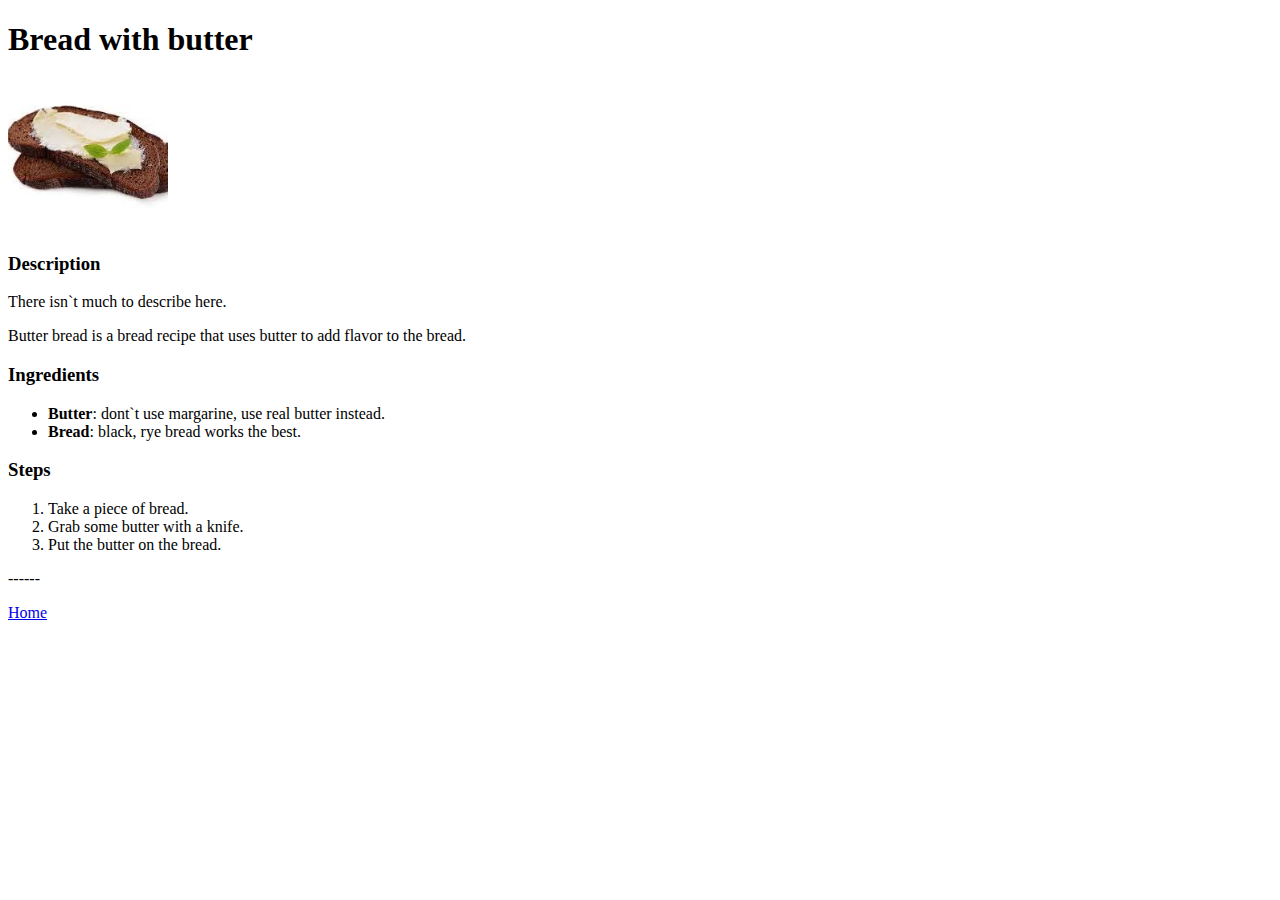
==== recipes/butterbread.html @ 250d1793 "Add all steps of TOP first project." ====
<!DOCTYPE html>
<html lang="en">

<head>
  <meta charset="UTF-8">
  <meta name="viewport" content="width=device-width, initial-scale=1.0">
  <title>Butter bread</title>
</head>

<body>
  <h1>Bread with butter</h1>
  <img src="../images/butterbread.jpg" alt="Bread with butter" widht="150" height="150">
  <h3>Description</h3>
  <p>There isn`t much to describe here.</p>
  <p>Butter bread is a bread recipe that uses butter to add flavor to the bread.</p>
  <h3>Ingredients</h3>
  <ul>
    <li><b>Butter</b>: dont`t use margarine, use real butter instead.</li>
    <li><b>Bread</b>: black, rye bread works the best.</li>
  </ul>
  <h3>Steps</h3>
  <ol>
    <li>Take a piece of bread.</li>
    <li>Grab some butter with a knife.</li>
    <li>Put the butter on the bread.</li>
  </ol>
  <p>------</p>
  <a href="../index.html">Home</a>
</body>

</html>
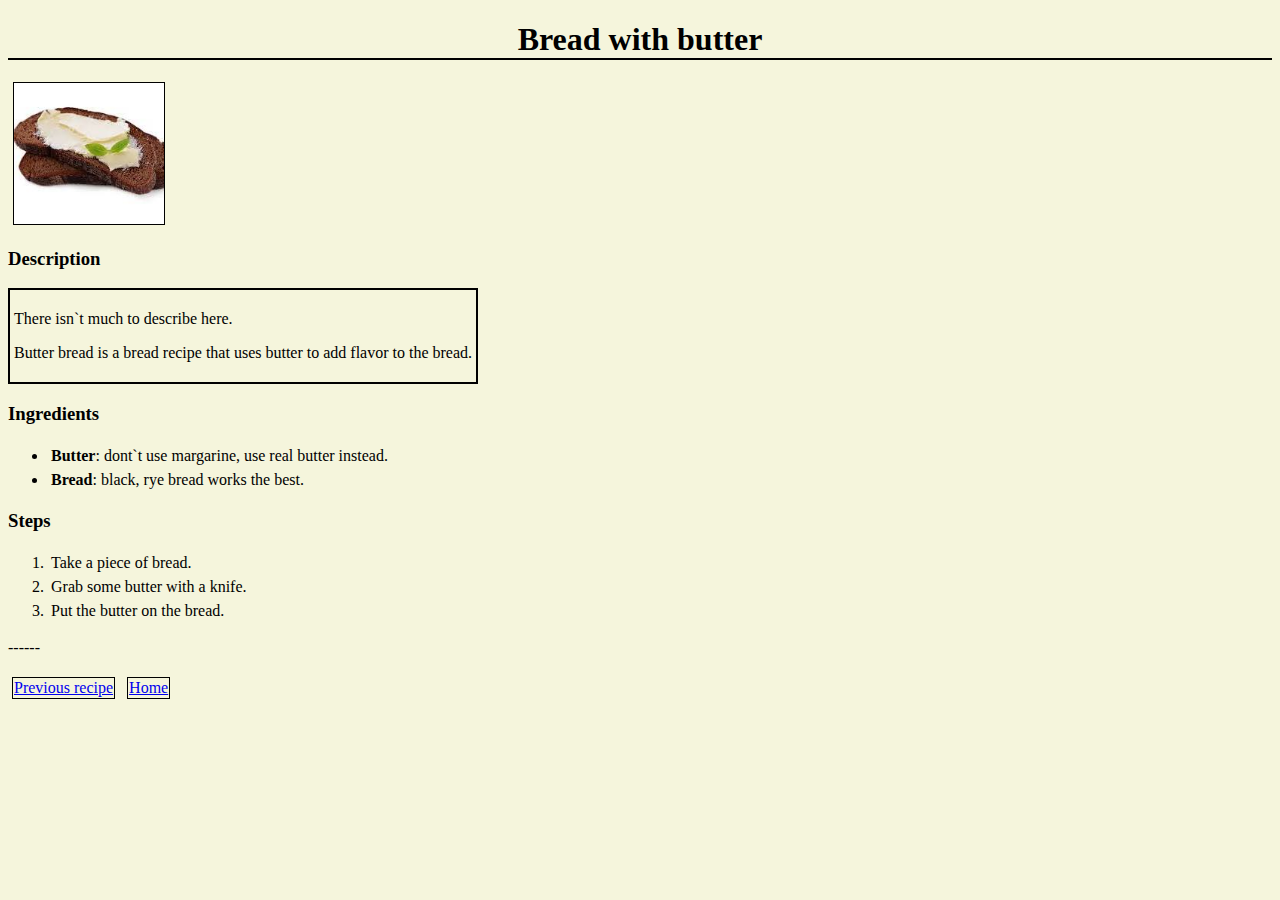
==== commit ab046f64: "Add style.css for website" ====
--- a/recipes/butterbread.html
+++ b/recipes/butterbread.html
@@ -4,15 +4,18 @@
 <head>
   <meta charset="UTF-8">
   <meta name="viewport" content="width=device-width, initial-scale=1.0">
+  <link rel="stylesheet" href="../style.css">
   <title>Butter bread</title>
 </head>
 
 <body>
   <h1>Bread with butter</h1>
-  <img src="../images/butterbread.jpg" alt="Bread with butter" widht="150" height="150">
+  <img src="../images/butterbread.jpg" alt="Bread with butter" width="150" height=auto>
   <h3>Description</h3>
-  <p>There isn`t much to describe here.</p>
-  <p>Butter bread is a bread recipe that uses butter to add flavor to the bread.</p>
+  <div class="description">
+    <p>There isn`t much to describe here.</p>
+    <p>Butter bread is a bread recipe that uses butter to add flavor to the bread.</p>
+  </div>
   <h3>Ingredients</h3>
   <ul>
     <li><b>Butter</b>: dont`t use margarine, use real butter instead.</li>
@@ -25,7 +28,8 @@
     <li>Put the butter on the bread.</li>
   </ol>
   <p>------</p>
-  <a href="../index.html">Home</a>
+  <a href="./lasagna.html" id="link">Previous recipe </a>
+  <a href="../index.html" id="link">Home</a>
 </body>
 
 </html>--- a/style.css
+++ b/style.css
@@ -0,0 +1,33 @@
+body {
+  background-color: beige;
+}
+
+h1 {
+  text-align: center;
+  border-bottom: 2px solid black;
+}
+
+.intro,
+.description {
+  border: 2px solid black;
+  padding: 4px;
+  display: inline-block;
+  color: black;
+}
+
+li {
+  padding: 3px;
+  color: black;
+}
+
+#link {
+  padding: 1px;
+  margin: 4px;
+  border: 1px solid black;
+  display: inline-block;
+}
+
+img {
+  border: 0.5px solid black;
+  margin-left: 5px;
+}